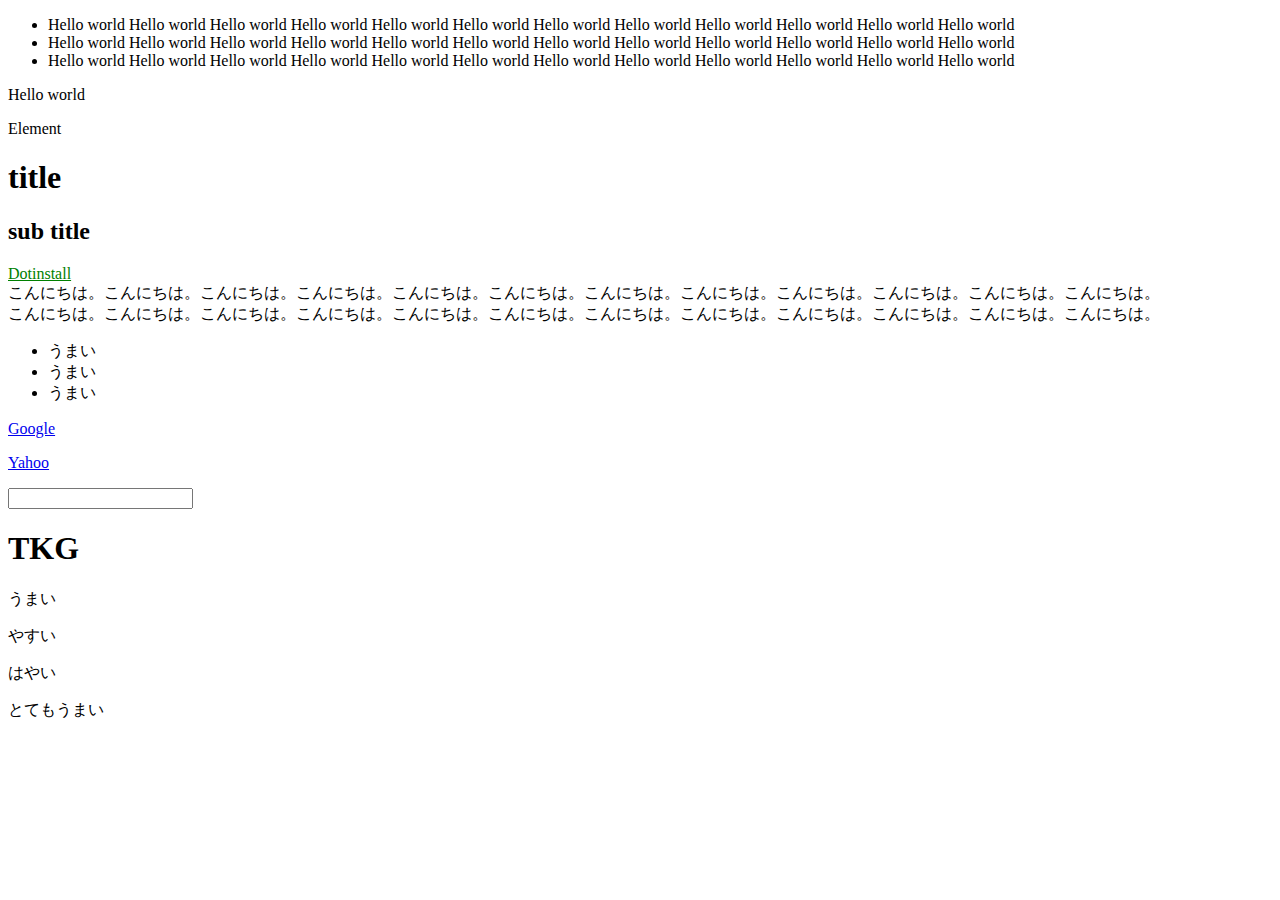
==== index.html @ 74b9e440 "init comitte" ====
<!DOCTYPE html>
<html lang="ja">
<head>
	<meta charset="utf-8">
	<title>CSS Practice</title>
	<style>
		/*p { color: orange; }*/
	</style>
	<link rel="stylesheet" href="default.css">
</head>
	<body>
		<ul>
			<li>Hello world Hello world Hello world Hello world Hello world Hello world Hello world Hello world Hello world Hello world Hello world Hello world</li>
			<li>Hello world Hello world Hello world Hello world Hello world Hello world Hello world Hello world Hello world Hello world Hello world Hello world</li>
			<li> Hello world Hello world Hello world Hello world Hello world Hello world Hello world Hello world Hello world Hello world Hello world Hello world</li>
		</ul>
		<p>Hello world</p>
		<div>Element</div>
		<h1>title</h1>
		<h2>sub title</h2>
		<a href="http://dotinstall.com" class="link search" id="site" style="color:green;">
			Dotinstall
		</a>
		<div id="box1">こんにちは。こんにちは。こんにちは。こんにちは。こんにちは。こんにちは。こんにちは。こんにちは。こんにちは。こんにちは。こんにちは。こんにちは。
		</div>
		<div id="box2">こんにちは。こんにちは。こんにちは。こんにちは。こんにちは。こんにちは。こんにちは。こんにちは。こんにちは。こんにちは。こんにちは。こんにちは。
		</div>
		<ul>
			<li>うまい</li>
			<li>うまい</li>
			<li>うまい</li>
		</ul>
		<p>
			<a href="http://google.com" >Google</a>
		</p>
		<p>
			<a href="http://www.yahoo.com" title="yahoo" class="link search">Yahoo</a>
		</p>

		<input type="text">


		<h1>TKG</h1>
		<div>
			<p>うまい</p>
			<p class="points">やすい</p>
			<p><span class="points">はやい</span></P>
			<span>とてもうまい</span>
		</div>
	</body>
</html>
---- default.css ----
/*
セレクタ { プロパティ名: 値; }
セレクタ{
	プロパティ名: 値;
	プロパティ名: 値;
}

* ユニバーサルセレクタ(全部適用)
要素名 p h1 div
#id
.class
*/

/* * { color: skyblue; }*/

/*



				
セレクタ
a, b
a b
a > b
a + b
ab

*/
/* 複数のセレクタ指定に使う */
/* h1, p { color: skyblue; } */

/* divの下にあるspanタグに適用 */
/* div span { color: skyblue; } */

/* divの直下にあるspanのみ適用 */
/* div > span { color: skyblue; } */

/* pの次に来るp要素 */
/* p + p { color: skyblue; } */

/* p要素でありかつクラスがpointsのものに適用 */
/* p.points { color: skyblue; } */



					
/*
属性セレクタ
*/

/* aタグのうちtitle属性があるものに対して色をつける */
/* a[title] { color: skyblue; }*/

/* aタグの中がgoogleだった場合 */
/* a[href="http://google.com"] { color: orange; } */

/* class属性にsearchが含まれている場合 */
/* a[class~="search"] { color: violet; }*/



					
/*
セレクタ
擬似クラス
※必ずこの順番で指定する
*/

/* ulタグのliの最初のみに適用 */
/*ul li:first-child { color: skyblue; }*/

/* 未訪問のリンクに対して適用 */
/*a:link { color: violet; }*/

/* 訪問済み */
/*a:visited { color: orange; }*/

/* マウスが乗った時 */
/*a:hover { color: pink; }*/

/* クリックした時 */
/*a:active { color: red; }*/

/*input:focus { background: skyblue;}*/

						

/*
セレクタ
擬似要素
*/

/* 一行目だけ適用 */
/*p:first-line { color: skyblue; }*/

/* 最初の文字だけ適用 */
/*p:first-letter { color: skyblue; }*/


/* なんらかの要素の前に適用させる */
/*p:before {
	content: "-->";
}

p:after {
	content: "<--";
}*/


							


/*
セレクタ
詳細度
	(a) style=""
	(b) id
	(c) 属性/擬似クラス
	(d) 要素/擬似要素

*/

/* 0, 0, 0, 1 */
/*a { color: skyblue !important; }*/

/* 0, 0, 1, 1 */
/* 上記より詳細度が高い*/
/*a.link { color: pink; }*/

/* 0, 0, 1, 1 */
/* 同じ詳細度だと後ろのものが優先される*/
/*a.search { color: orange; }*/

/* 0, 1, 0, 1 */
/* 該当するid属性に対して適用される */
/*a#site { color: blue; }*/

/* style属性に適用したものが一番に優先される */
/* HTML参照 */

/* !importantをつけれ再優先される */

							


/*
プロパティの値
- 長さ
	- px
	- em
	- %
- 色
	- 名前
	- RGB
		- Red 0-f / 00-ff / 0-255 / 0%-100%
		- Green
		- Blue
*/

/*body { font-size: 16px; }*/
/*h1 { font-size: 2em; }  親要素に対して何倍か、つまり2倍の32px */
/*h2 { font-size: 150%; }  親要素h1に対して150%の24px */

/*h1 { color:blue; }*/
/*h1 { color:#00f; }*/
/*h1 { color:#0000ff; }*/
/*h1 { color:rgb(0, 0, 255); }*/
/*h1 { color:rgb(0%, 0%, 100%); }*/

								

/*
ボックスモデル
四角い領域を変更する
幅: width;
高さ: height;
領域の枠線: border;
要素の内側の余白: padding;
要素の外側(親要素との間)の余白: margin;
*/

/*body, html { height: 100%; }*/
/*div {*/
	/*background: silver;*/
	/*width: 200px;*/
	/*width: 50%;*/
	/*height: 100px;*/
	/*height: 50%;*/
	/*高さに関しては標準の長さを明示しなければならない*/
/*}*/

								

/*

border
境界線を設定する

border-color:
border-style: solid / dotted / dashed / double / inset / outset
border

*/

/*div {*/
	/*border-color: orange;
	border-width: 4px;
	border-style: dotted;*/

	/*一行でも表示可能*/
	/*border: orange 4px dotted;*/

	/*上下左右を個別に設定可能*/
	/*border-top:orange 4px dotted;
	border-bottom:orange 4px dotted;
	border-right:orange 4px dotted;
	border-left:orange 4px dotted;*/
/*}*/


							

/*

padding
余白を設定する

padding-top: 10px;
padding-right: 10px;
padding-left: 10px;
padding-bottom: 10px;

padding:まとめて指定できる
		以下の4パターン
	all
	top/bottom right/left
	top right/left bottom
	top right bottom left

*/

/*body { margin: 0; }*/

/*div {*/
	/*background: silver;*/
	/*padding: 10px 50px;*/
	/*padding: 10px 20px 30px 40px;*/
/*}*/

								


/*

margin
外側の余白を設定する

marginの相殺
上下にブロックボックスが来た場合
結合されて、数値が大きい方のmarginが適用される

margin-top: 10px;
margin-right: 10px;
margin-left: 10px;
margin-bottom: 10px;

margin:まとめて指定できる
		以下の4パターン
	all
	top/bottom right/left
	top right/left bottom
	top right bottom left

*/

/*body { margin: 0; }

div#box1 {
	background: silver;
	margin: 10px 20px 30px;
}

div#box2 {
	background: orange;
	margin: 20px;
}*/

							


/*

#14
文字に関するプロパティ

text
- color: orange;
- font-size: 14px;
- font-family: Arial, Helevetica;
- font-weight: right/center/left;
- text-decoration:
nderline/line-through/none;

*/

/*p {
	color: silver;
	font-size: 24px;
	font-family: Arial;
	font-weight: bold;
	text-align: center;
	text-decoration: underline line-through;
}
*/

								


/*

#15 list-styleでリストのスタイルを変えよう

list
- list-style-type:
	disc(黒丸)
	circle(白丸)
	spuare(四角)
	decimal(連番)
	lower-alpha(ABC)

- list-style-image:
	画像をリストの点にする
	他の指示に上書きされるので、気をつける
- list-style-position: inside/
	マーカーが内側にくるか外側にくるか
- list-style:


*/

/*ul {*/
	/*list-style: inside decimal;*/
	/*list-style: outside lower-alpha;*/
	/*list-style: url('profile.jpg');*/
/*}*/
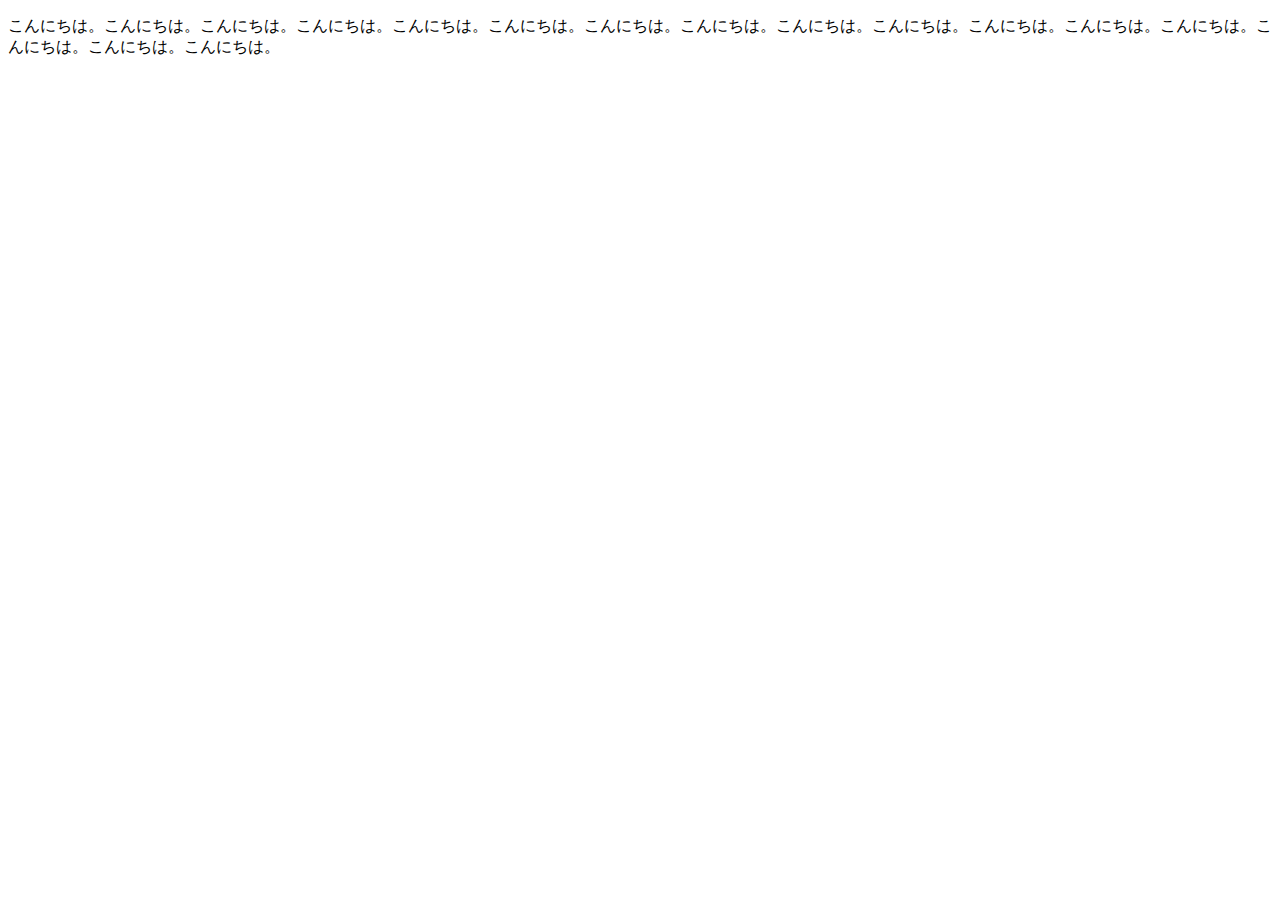
==== commit f2a2b1ae: "css3 practice" ====
--- a/index.html
+++ b/index.html
@@ -9,6 +9,54 @@
 	<link rel="stylesheet" href="default.css">
 </head>
 	<body>
+		<p>こんにちは。こんにちは。こんにちは。こんにちは。こんにちは。こんにちは。こんにちは。こんにちは。こんにちは。こんにちは。こんにちは。こんにちは。こんにちは。こんにちは。こんにちは。こんにちは。</p>
+		<!-- <div id="box1">Hello Hello Hello Hello Hello Hello Hello Hello Hello Hello Hello Hello Hello Hello </div>
+		<div id="box2"></div>
+		<div id="box3"></div> -->
+
+		<!-- #20で使用 -->
+		<!-- <div id="box1"></div>
+		<div id="box2">
+			<div id="box3"></div>
+		</div>
+
+		<p>hello</p>
+		<p>hello</p>
+		<p>hello</p> -->
+		<!-- <div class="container">
+			<div class="box gray">
+				Hello Hello Hello Hello Hello Hello
+			</div>
+			<div class="box silver">
+				Hello Hello Hello
+			</div>
+			<div class="box orange">
+				Hello Hello Hello Hello Hello Hello
+			</div>
+		</div> -->
+<!--
+		<div class="container">
+			<div class="row">
+				<div class="box gray">
+				Hello Hello Hello Hello Hello Hello
+				</div>
+				<div class="box silver">
+					Hello Hello Hello
+				</div>
+			</div>
+			<div class="row">
+				<div class="box orange">
+				Hello Hello Hello Hello Hello Hello
+				</div>
+				<div class="box gray">
+					Hello Hello Hello
+				</div>
+			</div>
+		</div>
+		<p class="help">Help!</p>
+		<p class="dragme">Drag me!</p>
+		<p class="clickme">Click me!</p>
+		<p class="smile">Smile!</p>
 		<ul>
 			<li>Hello world Hello world Hello world Hello world Hello world Hello world Hello world Hello world Hello world Hello world Hello world Hello world</li>
 			<li>Hello world Hello world Hello world Hello world Hello world Hello world Hello world Hello world Hello world Hello world Hello world Hello world</li>
@@ -20,12 +68,12 @@
 		<h2>sub title</h2>
 		<a href="http://dotinstall.com" class="link search" id="site" style="color:green;">
 			Dotinstall
-		</a>
-		<div id="box1">こんにちは。こんにちは。こんにちは。こんにちは。こんにちは。こんにちは。こんにちは。こんにちは。こんにちは。こんにちは。こんにちは。こんにちは。
+		</a> -->
+		<!-- <div id="box1">こんにちは。こんにちは。こんにちは。こんにちは。こんにちは。こんにちは。こんにちは。こんにちは。こんにちは。こんにちは。こんにちは。こんにちは。
 		</div>
 		<div id="box2">こんにちは。こんにちは。こんにちは。こんにちは。こんにちは。こんにちは。こんにちは。こんにちは。こんにちは。こんにちは。こんにちは。こんにちは。
-		</div>
-		<ul>
+		</div> -->
+		<!-- <ul>
 			<li>うまい</li>
 			<li>うまい</li>
 			<li>うまい</li>
@@ -46,6 +94,6 @@
 			<p class="points">やすい</p>
 			<p><span class="points">はやい</span></P>
 			<span>とてもうまい</span>
-		</div>
+		</div> -->
 	</body>
 </html>--- a/default.css
+++ b/default.css
@@ -346,15 +346,250 @@
 
 									
 
-
-
-
-
-
-
-
-
-
-
-
-
+/*
+
+cursor
+その文字列に触れた時にカーソルのアイコンを変更する
+下記のように画像ファイルを入れる場合は必ず画像ファイルが
+ない場合の選択肢を記入する必要がある
+この場合、autoになる
+
+*/
+/*
+.help { cursor: help; }
+.dragme { cursor: move; }
+.clickme { cursor: pointer; }
+.smile { cursor: url('yajirushi.gif'),auto; }
+
+
+*/
+
+								
+
+/*
+
+#17
+background
+
+*/
+
+/*body {*/
+	/*background-color: silver;*/
+	/*background-image: url('profile.jpg');*/
+	/*background-repeat: no-repeat;*/
+	/*background-repeat: repeat-x;*/
+	/*background-repeat: repeat-y;*/
+	/*background-position: 10px 10px;*/
+	/*background-position: top center;*/
+	/*background-attachment: scroll;*/
+	/*background-attachment: fixed;*/
+	/*まとめてプロパティを指定することも出来る↓*/
+		/*background: url('profile.jpg') no-repeat fixed;*/
+/*}*/
+
+										
+
+
+/*
+
+display:
+- block
+	下に配置されていくボックス/ ブロックボックス
+	ブロックボックス生成するh1とかpの要素をブロックレベル要素
+- inline
+	左に詰められているボックス/ インラインボックス
+	インラインボックスを生成するspanやaをインラインレベル要素
+- list-item
+	左にマーカーを持たせたい
+- inline-block
+	インラインレベル要素のように左に詰められていくが
+	ブロックレベル要素の性質をもつもの
+- none
+	そもそも表示しない
+
+*/
+
+/*h1, p, span, a {
+	border: 1px solid #ddd;
+}
+
+h1, p {
+	width: 120px;
+	/*display: inline;*/
+	/*display: inline-block;*/
+/*}*/
+
+										
+
+/*
+
+display: table
+
+*/
+
+/*.container {
+	display: table;
+	width: 300px;
+}
+
+.box {
+	display: table-cell;
+	width: 100px;
+}
+
+.row {
+	display: table-row;
+	2*2の表を作るとき
+}
+
+.gray { background: gray; }
+.silver { background: silver; }
+.orange { background: orange; }
+*/
+
+										
+
+
+
+/*
+
+#20 positionで位置を調整してみよう
+position
+	static
+	relative
+	fixed
+	absolute
+
+*/
+
+/*body { margin: 0;}
+#box1 { width: 100px; height: 50px;}
+#box2 { width: 100px; height: 50px;}
+#box3 { width: 50px; height: 25px;}
+*/
+/*#box1 {*/
+	/*background: gray;*/
+	/*position: relative;*/
+	/*position: fixed;
+	top: 10px;
+	left: 10px;*/
+/*}*/
+
+/*#box2 {*/
+	/*background: silver;*/
+	/*position: static;*/
+	/*position: relative;*/
+/*}*/
+/*
+#box3 {
+	background: orange;
+	position: absolute;
+	top: 10px;
+	left:10px;
+}*/
+
+
+
+													
+
+
+
+/*
+
+#21 z-index overflowwoを理解しよう表す
+
+z-index
+- position:static以外の要素
+- 値が大きいほど上に来る
+
+overflow
+	visible
+	hidden
+	scroll
+
+*/
+
+/*body { margin: 0;}
+#box1, #box2, #box3 {
+	width: 100px;
+	height: 50px;
+	position: absolute;
+}*/
+/*
+#box1 {
+	background: gray;
+	top: 10px;
+	left: 10px;
+	z-index: 3;*/
+	/*overflow: hidden;*/
+/*	overflow: scroll;
+}*/
+
+/*#box2 {
+	background: silver;
+	top: 20px;
+	left: 20px;
+	z-index: 1;
+}*/
+/*
+#box3 {
+	background: orange;
+	top: 30px;
+	left: 30px;
+	z-index: 2;
+}*/
+
+											
+
+/*
+
+#21
+line-hight
+	一行の幅、フォントサイズとの差分は上下に均等に割り振られる
+vertical-align
+	文章の途中とか最後に画像などを表示したい時に使用する
+
+
+*/
+
+/*p {
+	border: 1px solid #ddd;
+	font-size: 18px;*/
+	/*line-height: 24px;*/
+/*	line-height: 1.5;
+}
+
+img { vertical-align: baseline/top/bottom/middle/?px/?em }
+
+
+
+*/
+
+												
+
+/*
+
+#23
+float
+	画像を浮かせて移動する
+clear
+	floatしたものの下から文章が繋がるようにする
+	つまりかぶらないようにする
+
+*/
+
+/*h1, h2, p, img {
+	border:1px solid #ddd;
+}
+
+img {
+	float: right;
+	width: 100px;
+}
+
+h2 {
+	clear: right;
+}*/
+
+
+
